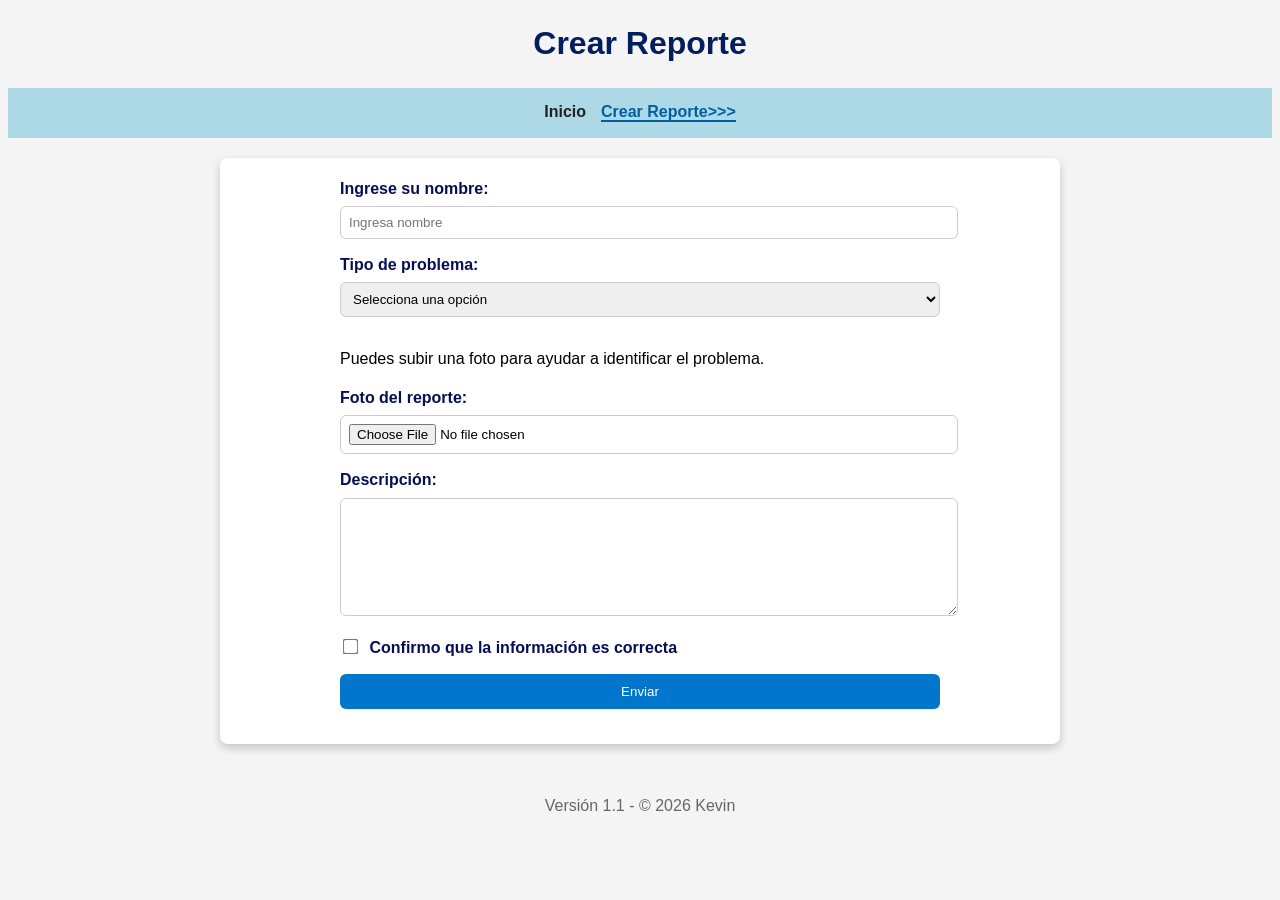
==== reporte.html @ f6745266 "Proyecto base HTML y CSS terminado" ====
<!DOCTYPE html>
<html>
    <head>
        <title>Reporte</title>
        <link rel="stylesheet" href="css/styles.css">
        <meta name="viewport" content="width=devise-width, initial-scale=1.0">
    </head>
    <body>
        <header>
            <h1>Crear Reporte</h1>
        </header>

        <nav aria-label="Navegación Principal">
            <ul>
                <li><a href="index.html">Inicio</a></li>
                <li><a href="reporte.html"  class="active">Crear Reporte>>></a></li>
            </ul>
            
        </nav>

        <main>
            <form action="" method="post">
                <label for="nombre">Ingrese su nombre:</label>
                <input type="text" placeholder="Ingresa nombre" name="nombre" id="nombre" required>

                <label for="problema">Tipo de problema:</label>
                <select name="problema" id="problema" required>
                    <option value="" disabled selected>Selecciona una opción</option>
                    <option value="Basura">Basura</option>
                    <option value="Alumbrado">Alumbrado</option>
                    <option value="Seguridad">Seguridad</option>
                    <option value="Otro">Otro</option>
                </select>

                <p>Puedes subir una foto para ayudar a identificar el problema.</p>
                <label for="foto">Foto del reporte: </label>
                <input type="file" id="foto" name="foto" accept="image/*">

                <label for="descripción">Descripción:</label>
                <textarea name="descripción" id="descripción" rows="4" cols="40" required></textarea>

                <label>
                    <input type="checkbox" required>
                    Confirmo que la información es correcta
                </label>

                <input type="submit" value="Enviar">
            </form>
        </main>
        <footer>
            <p>Versión 1.1 - © 2026 Kevin</p>
        </footer>
    </body>
</html>
---- css/styles.css ----
body{
    font-family: Arial, Helvetica, sans-serif;
    background-color: #f4f4f4;
    line-height: 1.4;
}

h1{
    color: rgb(4, 29, 92);
    text-align: center;
}

nav{
    background: lightblue;
    height: 50px;
    display: flex;
    align-items: center;
}

nav a {
  text-decoration: none;
  color: #222;
  font-weight: bold;
  transition: color 0.2s ease;
}

nav a.active {
  color: #005fa3;
  border-bottom: 2px solid #005fa3;
}

nav a:hover {
  color: #0077cc;
}

nav ul {
  max-width: 800px;
  display: flex;
  list-style: none;
  gap: 15px;
  margin: 0 auto;
  padding: 10px 15px;
}

main{
    background-color: white;
    padding: 20px;
    margin: 20px auto;
    max-width: 800px;
    border-radius: 8px;
    box-shadow: 0 4px 10px rgba(0, 0, 0, 0.2);
}

main img{
  display: block;
  margin: 20px auto;
  border-radius: 50%;
  max-width: 200px;
}

section{
  margin-bottom: 20px;
}

section h3{
  margin-bottom: 8px;
}
form{
  max-width: 600px;
  margin: 0 auto;
}
label{
  color: #060f54;
  font-weight: bold;
  display: block;
  margin-bottom: 6px;
}
input, select, textarea{
  width: 100%;
  padding: 8px;
  margin-bottom: 15px;
  border-radius: 6px;
  border: 1px solid #ccc;
}
input:focus, select:focus, textarea:focus{
  outline: none;
  border-color: #0077cc;
  box-shadow: 0 0 0 2px rgba(0, 119, 204, 0.2);
}

input[type="checkbox"] {
  width: auto;
  margin-right: 8px;
  transform: scale(1.2);
}

input[type="submit"] {
  background-color: #0077cc;
  color: white;
  border: none;
  padding: 10px 16px;
  border-radius: 6px;
  cursor: pointer;
}

input[type="submit"]:hover {
  background-color: #005fa3;
}
textarea{
  resize: vertical;
  min-height: 100px;
}
footer{
  text-align: center;
  padding: 15px;
  color: #666;
}
@media (max-width: 600px) {

  nav {
    height: auto;
    padding: 10px 0;
  }

  nav ul {
    flex-direction: column;
    gap: 8px;
    align-items: flex-start;
  }

  main {
    margin: 10px;
    padding: 16px;
  }

  h1 {
    font-size: 1.5rem;
  }

  main img {
    max-width: 140px;
  }

  input[type="submit"] {
    width: 100%;
  }
}
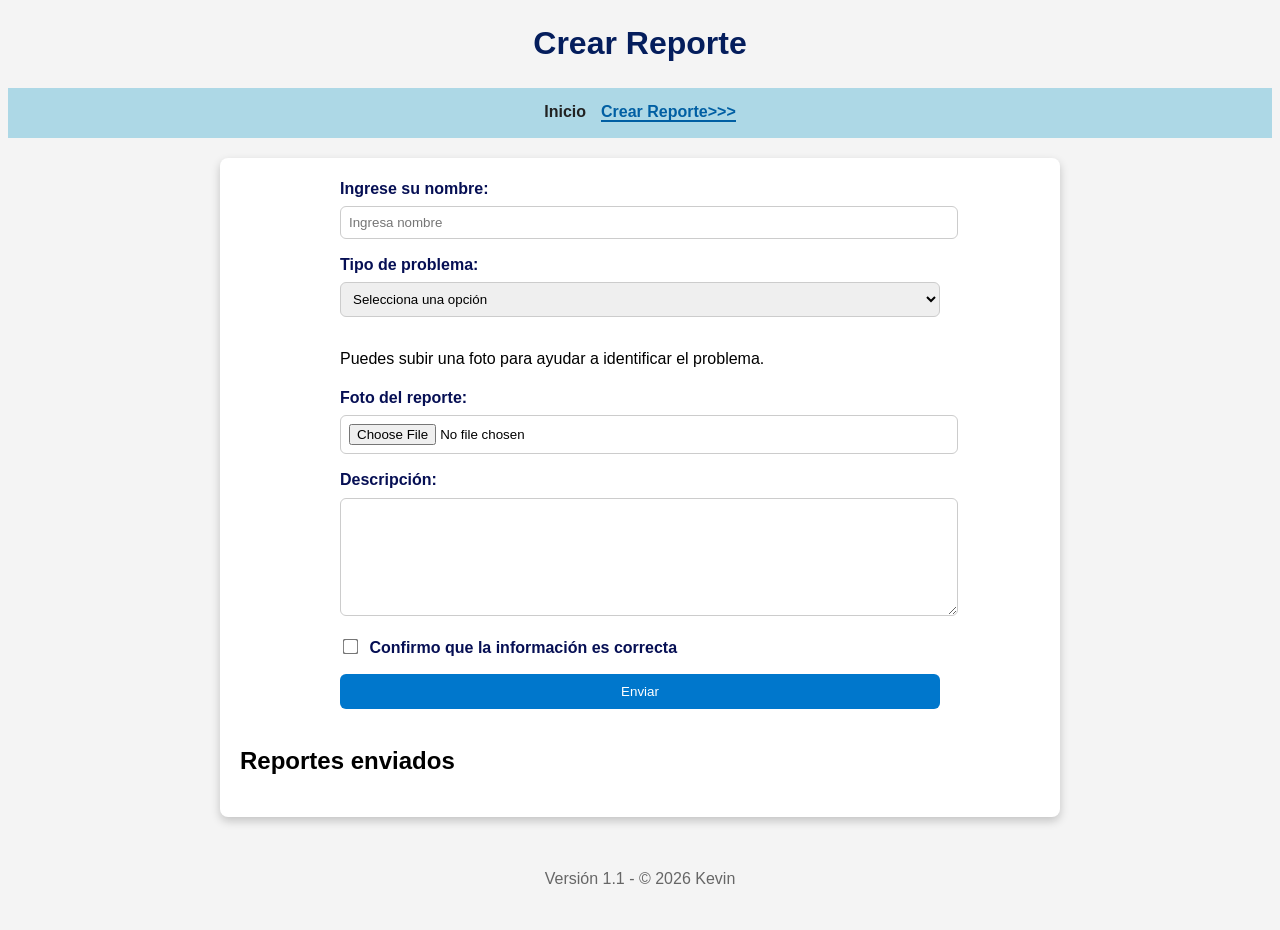
==== commit a3920ce1: "Reporte de usuarios y problemas" ====
--- a/reporte.html
+++ b/reporte.html
@@ -46,9 +46,12 @@
 
                 <input type="submit" value="Enviar">
             </form>
+            <h2>Reportes enviados</h2>
+            <div id="listaReportes"></div>
         </main>
         <footer>
             <p>Versión 1.1 - © 2026 Kevin</p>
         </footer>
+        <script src="js/script.js"></script>
     </body>
 </html>
